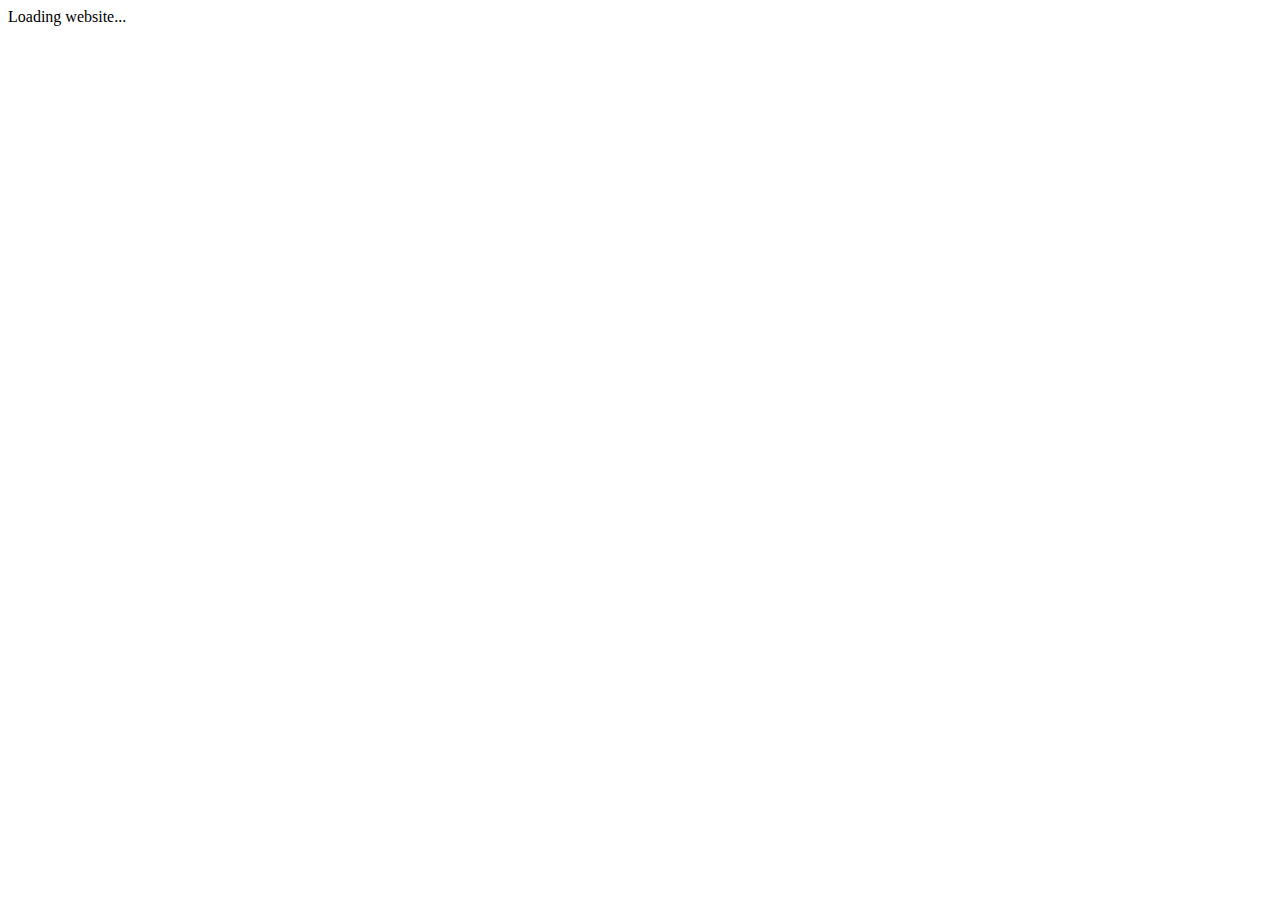
==== index.html @ 5ef0d2b0 "Revert "Updated dependencies"" ====
<!DOCTYPE html><html lang="en"><head><meta charset="UTF-8"><meta http-equiv="X-UA-Compatible" content="IE=edge"><title>Merlijn Sevenhuijsen</title><meta name="description" content=""><meta name="viewport" content="width=device-width, initial-scale=1.0"><link rel="stylesheet" href="/index.1676c39a.css"></head><body> <div class="glass-box glass-box-container" id="root"> Loading website... </div> <script type="module" src="/index.4693c8f6.js"></script> </body></html>
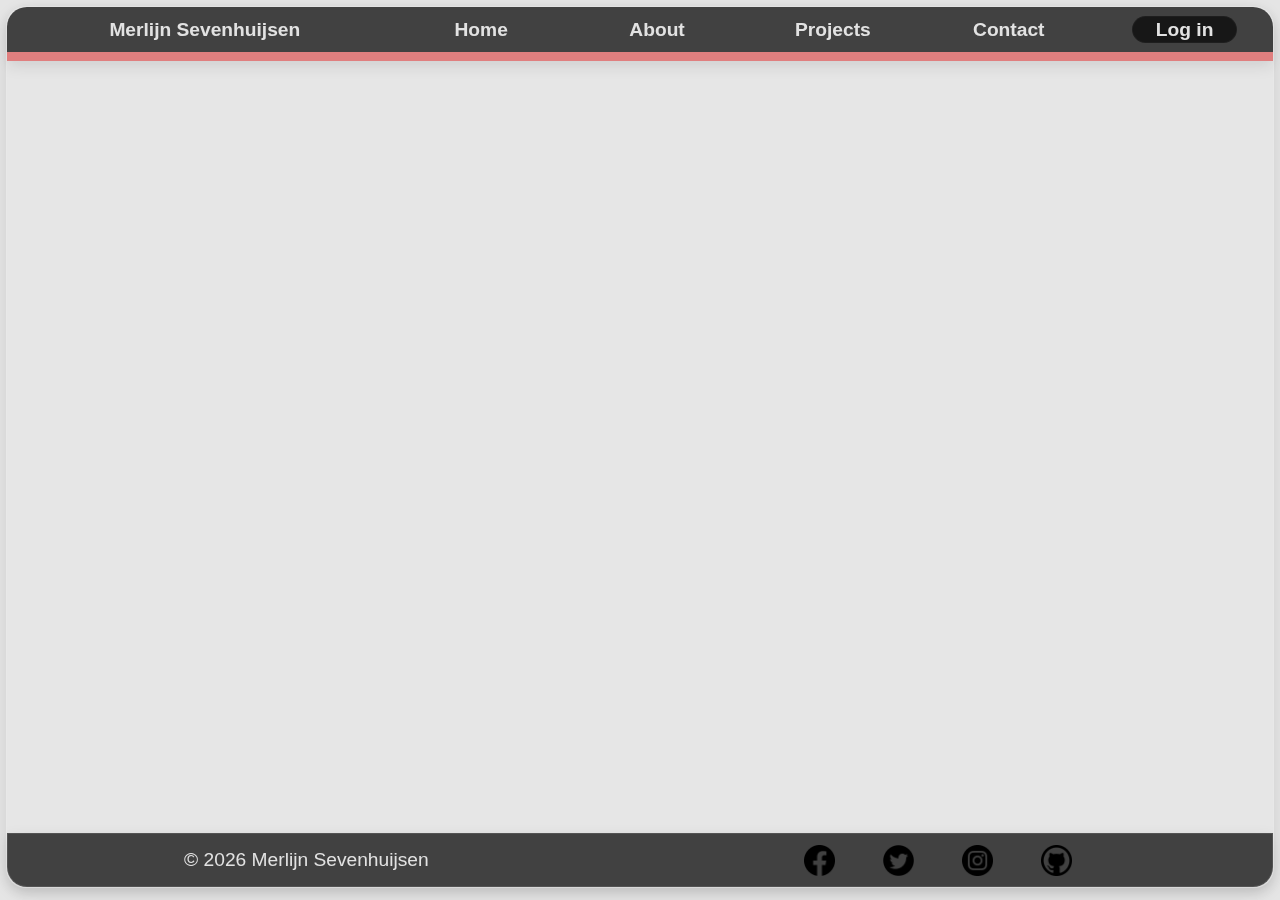
==== commit 6e8ca28d: "Revert "Lingo Quality of Life Update. Gives error messages to the user. Added share button, and scre" ====
--- a/index.html
+++ b/index.html
@@ -1 +1 @@
-<!DOCTYPE html><html lang="en"><head><meta charset="UTF-8"><meta http-equiv="X-UA-Compatible" content="IE=edge"><title>Merlijn Sevenhuijsen</title><meta name="description" content=""><meta name="viewport" content="width=device-width, initial-scale=1.0"><link rel="stylesheet" href="/index.1676c39a.css"></head><body> <div class="glass-box glass-box-container" id="root"> Loading website... </div> <script type="module" src="/index.4693c8f6.js"></script> </body></html>+<!DOCTYPE html><html lang="en"><head><meta charset="UTF-8"><meta http-equiv="X-UA-Compatible" content="IE=edge"><title>Merlijn Sevenhuijsen</title><meta name="description" content=""><meta name="viewport" content="width=device-width, initial-scale=1.0"><link rel="stylesheet" href="/index.37493cd0.css"></head><body> <div class="glass-box glass-box-container" id="root"> Loading website... </div> <script type="module" src="/index.f75a07cb.js"></script> </body></html>--- a/index.37493cd0.css
+++ b/index.37493cd0.css
@@ -0,0 +1,2 @@
+:root{--navigation-color:#171717;--navigation-color-transparent:#171717cc;--navigation-color-secondary:#da0037;--navigation-color-tertiary:#171717;--navigation-color-quaternary:#ededed;--navigation-color-quaternary-transparent:#edededcc;--navigation-color-quinary:#7fffd4;--navigation-color-septary:#7fffd480;--text-color:#e2e2e2;--contact-color:#e26f2e;--contact-color-transparent:#e26f2eb3;--about-color:#3f48cc;--about-color-transparent:#3f48ccb3;--projects-color:#ea8aba;--projects-color-transparent:#ea8abab3;--main-color:#193225;--main-color-transparent:#193225b3}*{box-sizing:border-box;font-family:Arial,Helvetica,sans-serif}*,body{margin:0;padding:0}body{background:linear-gradient(#0000001a,#0000001a),url(nature.31cbe906.jpg);background-size:100% 100%;color:var(--text-color)}.react-root,body,html{height:100%;overflow-x:hidden}.glass-box{backdrop-filter:blur(15px);background:#ffffff0d;border:1px solid #ffffff1a;border-radius:20px;box-shadow:0 5px 15px #0000001a;padding:20px 40px}.glass-box-container{height:98%;margin:.5%;padding:0;width:99%}.white-text{color:var(--text-color);font-size:larger}.transparent-button{background-color:initial;border:0;cursor:pointer;font-weight:700;text-decoration:none;white-space:nowrap}.navigation-bar{align-items:stretch;background-color:var(--navigation-color-transparent);border:none;border-bottom-left-radius:0;border-bottom-right-radius:0;display:flex;height:6vh;padding:0 0 1vh 1vh;position:absolute;top:0;width:100%;z-index:20}.navigation-logo{flex:1}.navigation-ul{align-items:center;display:flex;justify-content:space-around;width:70%}.outside-alerter{height:100%;position:absolute;width:100%;z-index:-1}.fill-container{height:100%;line-height:5vh;text-align:center;width:100%}.navigation-container{align-items:center;display:flex;height:100%;justify-content:center;list-style:none;width:20%}.navigation-container:hover a,.user-navigation li:hover *{color:var(--navigation-color-secondary)}.user-navigation{align-items:center;background-color:var(--navigation-color-transparent);border:1px solid var(--navigation-color-secondary);display:flex;flex-direction:column;font-size:x-large;position:absolute;right:1vh;top:6vh;width:20%}.user-navigation li{list-style:none}.burger{display:none}.burger div{background-color:var(--text-color);height:3px;margin:3px;transition:all .3s ease;width:25px}.burgerToggle .line1{transform:rotate(-45deg) translate(-6.25px,6.25px)}.burgerToggle .line2{opacity:0}.burgerToggle .line3{transform:rotate(45deg) translate(-6.25px,-6.25px)}.login-button{height:60%;width:60%}.forgot-password-span{align-items:center;display:flex;justify-content:center;position:relative;width:100%}.general-button{background:var(--text-color);border-radius:4px;color:#111;display:inline-block;font-size:1.1em;font-weight:700;margin-top:5px;padding:10px;text-decoration:none}.general-button:hover{background-color:#ffffff80;cursor:pointer}.button-blocked{background:grey;border:none}.button-blocked:hover{background-color:red}.rgb-button{background:var(--navigation-color-transparent);border-radius:50px;padding:1px;position:relative}.rgb-button span{background-color:var(--navigation-color-tertiary);display:flex;flex-direction:column;justify-content:center;position:relative;z-index:1}.rgb-button:after,.rgb-button span{border-radius:50px;height:100%;width:100%}.rgb-button:after{animation:animate_button 20s linear infinite;background:linear-gradient(45deg,#fb0094,#00f,#0f0,#ff0,red,#fb0094,#00f,#0f0,#ff0,red);background-size:400%;content:"";filter:blur(4px);left:0;opacity:0;position:absolute;top:0;transition:.5s}.rgb-button:hover:after{opacity:1}@keyframes animate_button{0%{background-position:0 0}50%{background-position:300% 0}to{background-position:0 0}}.colored-background{border-radius:8px;border-radius:20px;content:"";height:110%;left:30%;left:-5%;position:absolute;top:-5%;transition:.5s;width:40%;width:110%;z-index:-1}.background-glass-box .background-glass-box-child:first-child,.background-glass-box .background-glass-box-child:nth-child(2){border-radius:8px;content:"";height:110%;left:30%;position:absolute;top:-5%;transform:skewX(15deg);transition:.5s;width:40%;z-index:-1}.background-glass-box .background-glass-box-child:nth-child(2){filter:blur(30px)}.background-glass-box:hover .background-glass-box-child:first-child,.background-glass-box:hover .background-glass-box-child:nth-child(2){border-radius:20px;height:110%;left:-5%;top:-5%;transform:skewX(0deg);width:110%}@keyframes animateProjects{0%,to{transform:translateY(50px)}50%{transform:translatey(-50px)}}.container{height:86vh;overflow-x:hidden;overflow-y:auto;padding:1% 10% 0;position:relative;text-align:justify;top:6vh;width:100%}.center-container{display:flex;flex-direction:column;justify-content:center}.center-container h1{font-size:100px}.center-container h2{font-size:40px}.contact-form-submission-text{font-weight:1000;margin-top:20px;text-align:center}.declined{background:#ff2121b3;border:1px solid #ff2121b3}.loading{background:#fff672b3;border:1px solid #fff672b3}.accepted{background:#49ff12b3;border:1px solid #49ff12b3}.login-container,.login-modal-background{align-items:center;display:flex;justify-content:center}.login-modal-background{background-color:var(--navigation-color-transparent);bottom:0;left:0;position:fixed;right:0;top:0}.login-modal{background-color:var(--navigation-color);border-radius:50px;height:fit-content;padding:30px;width:50%}.login-modal-container{display:flex;flex-direction:column;justify-content:center;text-align:center}.login-container .login-box{align-items:center;background-color:var(--navigation-color-transparent);border-radius:50px;display:flex;flex-direction:column;height:fit-content;padding:20px;position:relative;width:100%}.login-box h2{margin:10px 0}.alternate-login-options{align-items:center;display:flex;height:20%;justify-content:space-around;width:100%}.btn-alternate-login{align-items:center;border-radius:10px;display:flex;font-size:18px;height:70px;justify-content:center;line-height:1.2;padding:15px;position:relative;text-decoration:none;transition:all .4s;width:40%;z-index:1}.btn-alternate-login:before{background:linear-gradient(45deg,#1eff00,#00b7ff);border-radius:10px;content:"";display:block;height:100%;opacity:0;position:absolute;transition:all .4s;width:100%;z-index:-1}.btn-alternate-login{background-color:var(--text-color);color:var(--navigation-color-tertiary)}.btn-alternate-login img{margin-right:15px;padding-bottom:3px;width:30px}.login-form{align-items:center;display:flex;flex-direction:column;justify-content:space-around;text-decoration:none;width:100%}.login-form h1{color:var(--text-color);margin-top:10px}.login-form input{background:none;border:0;border:2px solid var(--navigation-color-secondary);border-radius:20px;color:var(--text-color);display:block;outline:none;padding:10px 6px;text-align:center;transition:.25s;width:100%}.login-form-button{margin-top:20px;width:80%}.create-account,.forgot-password{background-color:initial;border:#0000;color:var(--text-color);cursor:pointer;font-size:16px;margin-top:2%;text-align:center;text-decoration:underline;width:100%}.password-register-field{align-items:center;display:flex;flex-direction:column;position:relative;width:100%}.password-register-span{border-radius:20px;display:flex;justify-content:center;position:relative;width:100%}.password-strength-text{align-items:center;bottom:0;display:flex;justify-content:flex-end;position:absolute;right:60px;top:0;z-index:30}.up-arrow{border:10px solid #0000;border-right:10px solid var(--navigation-color);left:50%;position:absolute;top:-20px;transform:rotate(90deg)}.password-list-requirement{list-style:none}.password-strength-hint-box{position:relative}.password-strength-hint{backdrop-filter:blur(100px);background:var(--navigation-color);border-radius:30px;box-shadow:0 22px 70px 4px #0000008f;font-size:large;left:150px;padding:20px 40px;position:absolute;top:75px;z-index:30}.btn-alternate-login:hover:before{opacity:1}.hide-password-box{align-items:center;display:flex;justify-content:center;padding:0;position:relative;width:100%}.hide-password-box-full{width:100%}.hide-password-icon{align-items:center;background:#0000;border:none;display:flex;justify-content:center;padding:0 8px 0 0;position:absolute;right:0}.hide-password-box img{height:32px;width:32px}.page-bar{background-color:var(--about-color);height:1vh;position:fixed;top:5vh;width:100%;z-index:21}.bottom-bar{align-items:center;background-color:var(--navigation-color-transparent);border-top-left-radius:0;border-top-right-radius:0;bottom:0;display:flex;height:6vh;justify-content:space-around;padding:0;position:absolute;width:100%}.bottom-bar ul{display:flex;height:60%;transition:.5s;width:15%}.bottom-bar ul li{height:100%;list-style:none;width:25%}.bottom-bar ul li a{align-items:center;display:flex;height:100%;justify-content:center}.bottom-bar ul li a img{height:100%}.footer-links:hover{border-radius:50px;filter:invert(1);transform:scale(.9)}.list-lines{align-items:center;display:flex;flex-direction:column;text-align:left}.list-lines h1{font-size:8vh;margin-top:20px}.list-lines h2{font-size:3vh;margin-top:20px}.contact-section{align-items:center;display:flex;justify-content:center}.form-container{align-items:center;display:flex;flex-direction:column;height:auto;width:70%}.form-container input,.form-container span,.form-container textarea{background:#0000;border:none;font-size:16px;letter-spacing:1px;width:100%}.form-container input,.login-form input{padding-bottom:20px;padding-top:20px}.form-container h1{font-size:60px}.form-container h1,.form-container h2{letter-spacing:1px;margin-bottom:10px;text-align:center}.form-container textarea{display:inline-block;height:200px;letter-spacing:1px;resize:none}.contact-form-padded{padding:20px;width:100%}.contact-form-submit-div{margin-top:20px;width:100%}.contact-form-submit-div button{height:100%;width:100%}.form-container input::placeholder,.form-container textarea::placeholder,.login-form input::placeholder{color:var(--navigation-color-quinary);text-align:center}.preferences-container{align-items:center;display:flex;flex-direction:column}.preferences-container h1{font-size:60px}.preferences-container h2{font-size:45px}.preferences-container h3{font-size:30px}.reset-password-full-width{padding:0;text-align:center;width:100%}.preferences-yes-no{display:flex;justify-content:space-around;width:100%}.preferences-separator-line{background:linear-gradient(45deg,aqua,lime);border:none;height:10px;margin:30px;width:200%}.preferences-yes-no button{width:30%}.container-about{padding-top:5% 20% 5% 20%}.about-information{margin-top:5%;position:relative;width:100%}.about-information h2{color:var(--text-color);font-size:4em;font-weight:700;line-height:1.5em}.about-information p{font-size:24px;font-weight:400;text-align:left}.dad-joke-container{align-items:center;display:flex;flex-direction:column;margin-bottom:50px;margin-top:100px}.dad-joke-content{font-size:20px;margin:20px;text-align:justify}.dad-joke-button{color:var(--text-color);font-size:30px;height:40px;text-align:center;width:80%}.dad-joke-link{text-decoration:none}.content-about-programming{display:flex;flex-wrap:wrap;justify-content:space-around;padding:0;position:relative;width:100%}.programming-card{height:300px;margin:20px 20px 60px;position:relative;text-align:center;transition:.5s;width:300px;z-index:10}.programming-card .box-about{align-items:center;border-radius:10px;display:flex;height:100%;justify-content:center;left:0;position:absolute;top:0;width:100%;z-index:10}.percent-about{border-radius:50%;height:150px;position:relative;width:150px;z-index:100}.percent-about .number{align-items:center;display:flex;height:100%;justify-content:center;left:0;position:absolute;top:0;width:100%}.percent-about .number h2{color:var(--text-color);font-size:50px;font-weight:700}.percent-about .number h2 span{font-size:24px}.text{background:red;border-radius:10px;bottom:-42px;box-shadow:0 15px 35px #0003;color:var(--text-color);font-size:18px;font-weight:800;left:50%;letter-spacing:1px;padding:30px 20px 10px;pointer-events:none;position:absolute;text-align:center;text-transform:uppercase;transform:translateX(-50%);transition:bottom .5s,z-index 0s,transform .5s,padding .5s;transition-delay:.5s,.5s,0s,.5s;z-index:1}.programming-card:hover .text{bottom:-70px;padding:10px 20px;transform:translateX(-50%) translateY(-50px);transition-delay:0s,.5s,.5s,0s;z-index:11}svg{height:150px;position:relative;width:150px}svg circle{fill:none;stroke-width:10;stroke:#ffffff0d;stroke-linecap:round;height:100%;transform:translate(5px,5px);width:100%}svg circle:nth-child(2){stroke:var(--text-color);stroke-dasharray:440px;stroke-dashoffset:440px}.experiences{align-items:center;display:flex;flex-direction:column;position:relative;width:100%}.experiences:before{background:#3f48cc;bottom:calc(100% - 100px);content:"";position:absolute;top:0;transform:skewX(60deg);transition:.5s;width:40%;z-index:-1}.experience-title{align-items:center;background-color:#00cdff;border-radius:20px;display:flex;height:60px;justify-content:center;margin-bottom:20px;margin-top:20px;width:100%}.experiences:hover:before{bottom:0;transform:none;width:250%}.experiences-box{align-items:center;display:flex;flex-direction:column;justify-content:center;margin:20px}.game-container *{font-size:24px;margin:25px 25%;width:50%}.game-container h1{font-size:90px;text-align:center}.game-container img{border:5px solid #000}.game-container li{margin-left:25px}.game-download-button{height:100px}.game-download-button span{background-color:#ff4500;margin:0}.lingo-game-border{border:10px solid var(--navigation-color);border-radius:5px;margin:5px 0;position:relative;width:100%}.lingo-box{display:grid;height:100%;position:relative;width:100%}.lingo-row{background-color:initial;border:none;position:absolute;top:0;visibility:hidden}.lingo-box div{align-items:center;border:solid var(--navigation-color);color:#000;display:flex;font-size:60px;height:60px;justify-content:center;text-overflow:bold}.lingo-information{align-items:center;background:linear-gradient(45deg,#1eff00,#00b7ff);border:10px solid var(--navigation-color);display:flex;flex-direction:column;font-size:large;padding:5px;width:100%}.lingo-information,.lingo-message{border-radius:10px;color:#000;margin:5px 0;text-align:center}.lingo-message{border:10px solid var(--navigation-color)}.lingo-fieldset{background:var(--navigation-color-tertiary);border-radius:10px;color:#fff;margin-top:10px;padding:10px;text-align:left;width:60%}.lingo-fieldset fieldset{align-items:center;border:none;flex-direction:row}.lingo-fieldset fieldset,.projects{display:flex;justify-content:space-around}.projects{flex-wrap:wrap}.project-box{height:400px;margin:40px 30px;position:relative;transition:.5s;width:400px}.project-box div{align-items:center;display:flex;flex-direction:column;height:100%;justify-content:center}.content-card{color:var(--text-color);left:0;position:relative;transition:.5s;z-index:1}.content-card:hover{left:-25px}.content-card h2,.content-card h4{color:var(--text-color);font-size:2em;margin-bottom:10px;text-align:start}.content-card p{color:#ffe5e5;font-size:18px;font-style:normal;font-weight:400;line-height:1.6;margin-bottom:30px;text-decoration:none}.content-card img{background:#000;border:2px solid #000;border-radius:10px;box-sizing:border-box;-moz-box-sizing:border-box;-webkit-box-sizing:border-box;height:25%;padding:-1px;position:relative;width:100%}.content-card h4{font-size:1.1em;margin-bottom:10px}@media screen and (max-width:1536px){.bottom-bar ul{width:20%}}@media screen and (max-width:1280px){.bottom-bar ul{width:25%}.game-container *{margin:25px 0;width:100%}}@media screen and (max-width:768px){.bottom-bar ul{width:30%}.navigation-bar{height:5vh;padding-bottom:0}.container{height:calc(100% - 11vh);padding:5% 1% 0;top:5vh}.navigation-ul{backdrop-filter:blur(15px);background-color:var(--navigation-color-transparent);box-shadow:0 5px 15px #0000001a;flex-direction:column-reverse;height:86vh;position:absolute;right:-1vh;top:5vh;transform:translateX(100%);transition:transform .3s ease-in;width:0}.navigation-ul li{height:19%;width:100%}.burger{background:#0000;border:none;display:flex;flex-direction:column;height:100%;justify-content:center;width:20%}.page-bar{backdrop-filter:blur(15px);box-shadow:0 5px 15px #0000001a;height:calc(100% - 11vh);right:0;transform:translateX(99%);transition:.3s;width:0;z-index:15}.user-navigation{right:calc(1vh + 60%);width:40%}.login-modal{width:90%}.nav-active-bar{transform:translateX(0);width:61%}.nav-active{right:0;transform:translateX(0);width:60%}.nav-link-active{align-items:center;display:flex;justify-content:center}}
+/*# sourceMappingURL=index.37493cd0.css.map */
